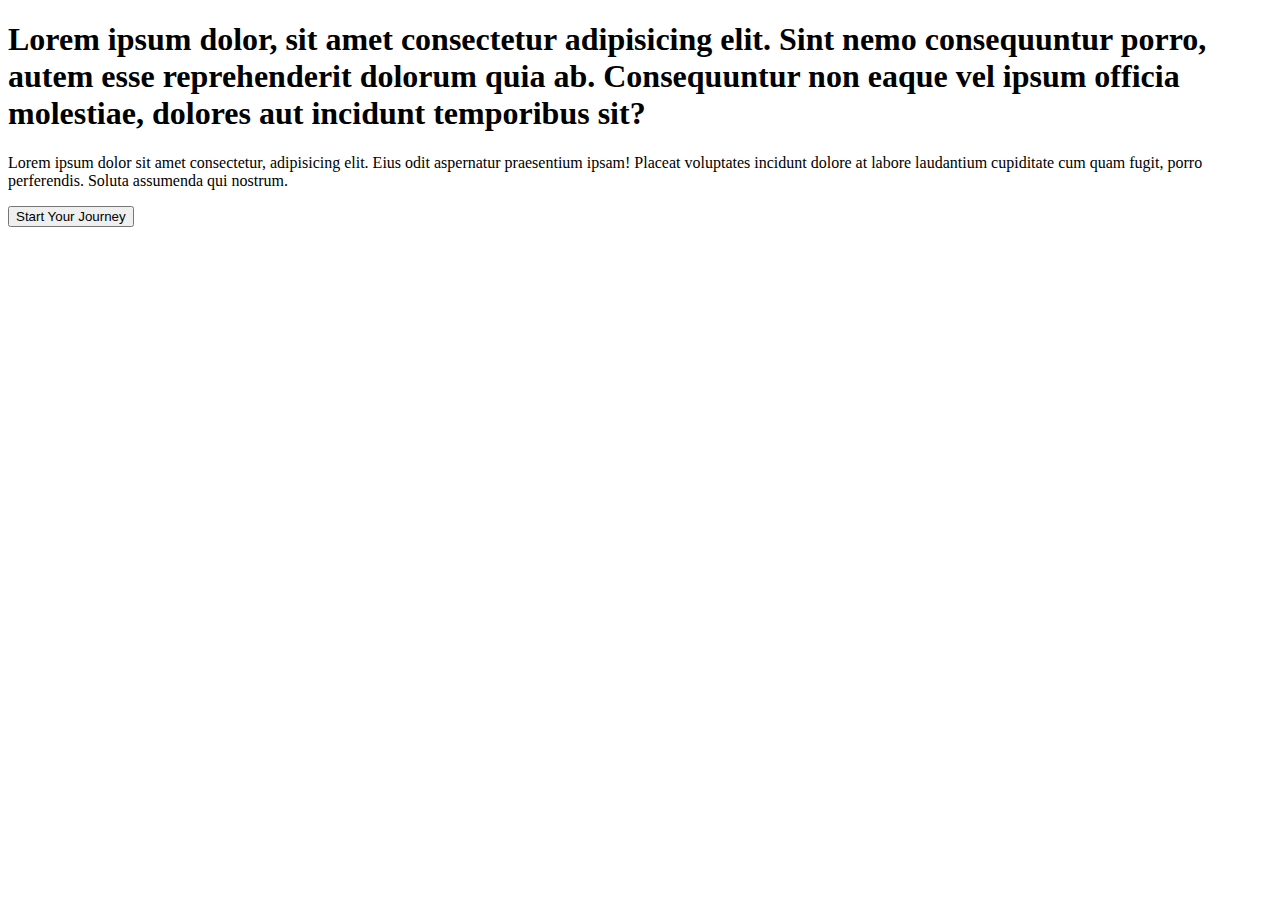
==== index.html @ a40d34dd "initial" ====
<!DOCTYPE html>
<html>

<head>
    <meta charset="utf-8">
    <meta name="viewport" content="width=device-width">
    <title>Musical Mosaic</title>
    <link href="style.css" rel="stylesheet" type="text/css" />
    <script defer src="script.js"></script>
    <link href="https://cdn.jsdelivr.net/npm/bootstrap@5.3.0-alpha2/dist/css/bootstrap.min.css" rel="stylesheet"
        integrity="sha384-aFq/bzH65dt+w6FI2ooMVUpc+21e0SRygnTpmBvdBgSdnuTN7QbdgL+OapgHtvPp" crossorigin="anonymous">
    <script defer src="https://cdn.jsdelivr.net/npm/bootstrap@5.3.0-alpha2/dist/js/bootstrap.bundle.min.js"
        integrity="sha384-qKXV1j0HvMUeCBQ+QVp7JcfGl760yU08IQ+GpUo5hlbpg51QRiuqHAJz8+BrxE/N"
        crossorigin="anonymous"></script>
</head>

<body>
    <!--   Mission   -->
    <section>
        <div class="container">
            <div>
                
            </div>
            <h1>
                Lorem ipsum dolor, sit amet consectetur adipisicing elit. Sint nemo consequuntur porro, autem esse
                reprehenderit dolorum quia ab. Consequuntur non eaque vel ipsum officia molestiae, dolores aut incidunt
                temporibus sit?
            </h1>
            <p>
                Lorem ipsum dolor sit amet consectetur, adipisicing elit. Eius odit aspernatur praesentium ipsam! Placeat
                voluptates incidunt dolore at labore laudantium cupiditate cum quam fugit, porro perferendis. Soluta
                assumenda qui nostrum.
            </p>
        </div>
    </section>

    <!--   Start   -->
    <section>
        <div class="text-center">
            <button class="btn btn-primary">
                Start Your Journey
            </button>
        </div>
    </section>

</body>

</html>
---- style.css ----
html {
  height: 100%;
  width: 100%;
}
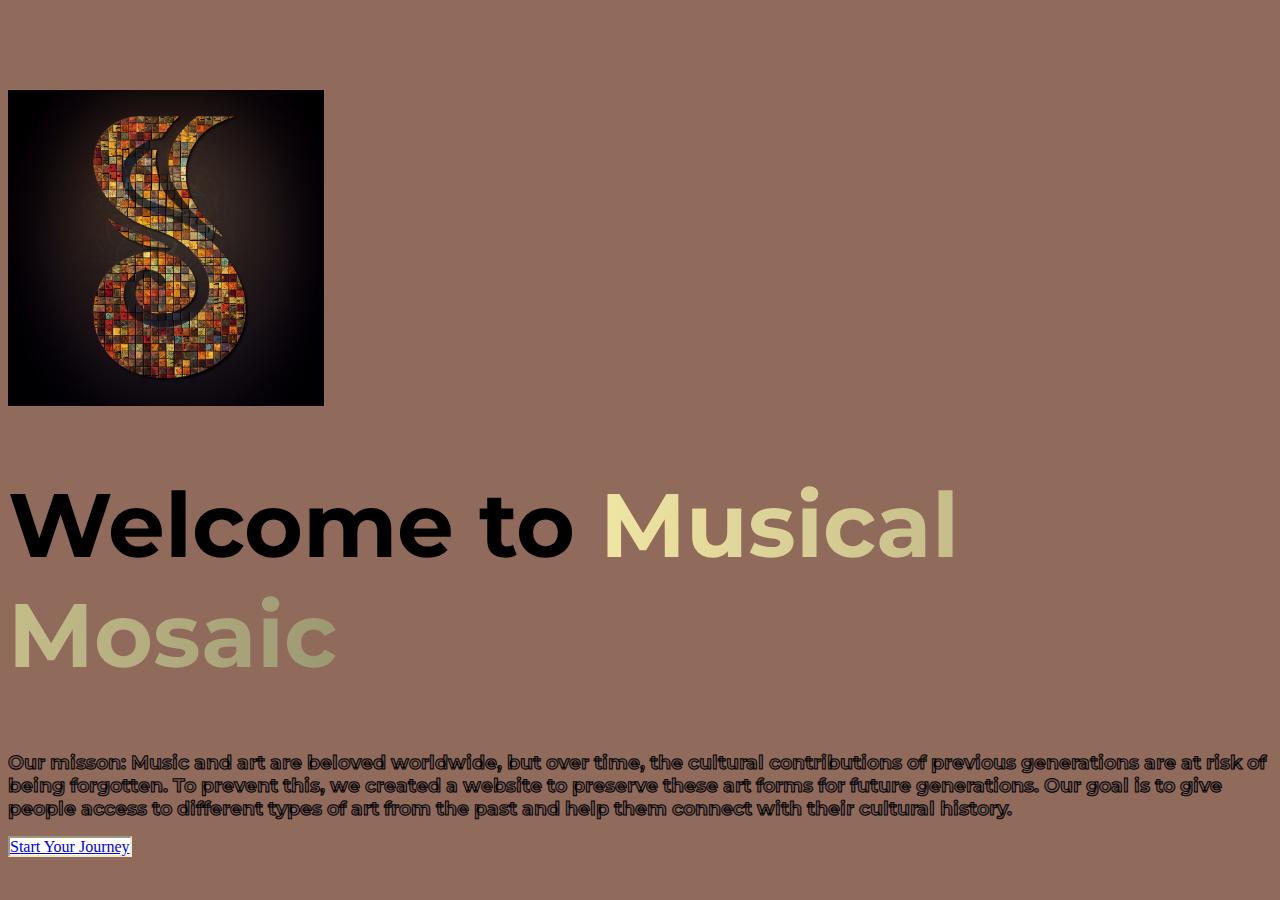
==== commit 54fbbb47: "final" ====
--- a/index.html
+++ b/index.html
@@ -12,37 +12,32 @@
     <script defer src="https://cdn.jsdelivr.net/npm/bootstrap@5.3.0-alpha2/dist/js/bootstrap.bundle.min.js"
         integrity="sha384-qKXV1j0HvMUeCBQ+QVp7JcfGl760yU08IQ+GpUo5hlbpg51QRiuqHAJz8+BrxE/N"
         crossorigin="anonymous"></script>
+<link href="https://fonts.googleapis.com/css2?family=Montserrat:wght@200&display=swap" rel="stylesheet">
 </head>
-
-<body>
+<body class="RGBBG">
     <!--   Mission   -->
     <section>
-        <div class="container">
-            <div>
-                
+        <div class="container SPACING">
+            <div class="text-center">
+              <img src="../images/logo.png"class= "logo"> 
+                <h1 style="font-family: Montserrat">
+                   Welcome to <span class="Musical-Mosaic-Title"> Musical Mosaic </span>
+                </h1>
+                <h3 class="mission-statement">
+                  <span style="font-weight:bold;"> Our misson: </span>Music and art are beloved worldwide, but over time, the cultural contributions of previous generations are at risk of being forgotten. To prevent this, we created a website to preserve these art forms for future generations. Our goal is to give people access to different types of art from the past and help them connect with their cultural history.
+                </h3>
             </div>
-            <h1>
-                Lorem ipsum dolor, sit amet consectetur adipisicing elit. Sint nemo consequuntur porro, autem esse
-                reprehenderit dolorum quia ab. Consequuntur non eaque vel ipsum officia molestiae, dolores aut incidunt
-                temporibus sit?
-            </h1>
-            <p>
-                Lorem ipsum dolor sit amet consectetur, adipisicing elit. Eius odit aspernatur praesentium ipsam! Placeat
-                voluptates incidunt dolore at labore laudantium cupiditate cum quam fugit, porro perferendis. Soluta
-                assumenda qui nostrum.
-            </p>
         </div>
     </section>
 
     <!--   Start   -->
     <section>
-        <div class="text-center">
-            <button class="btn btn-primary">
+        <div class="text-center m-5">
+            <a href='home/index.html' class="btn CUSTOM_btn">
                 Start Your Journey
-            </button>
+            </a>
         </div>
     </section>
-
 </body>
 
 </html>--- a/style.css
+++ b/style.css
@@ -2,3 +2,39 @@
   height: 100%;
   width: 100%;
 }
+
+.SPACING {
+    margin-top: 10vh;
+}
+
+h1 {
+    font-size: 10vh !important;
+}
+
+.RGBBG {
+    background-color: #906A5A;
+}
+.Musical-Mosaic-Title{
+  font-weight: bold;
+  background: linear-gradient(to right, #f0e6a3, #9c9873);
+  -webkit-background-clip: text;
+  -webkit-text-fill-color: transparent;' 
+}
+
+.CUSTOM_btn {
+  background-color: white !important;
+  border: inset 2px #eee9c9 !important;
+}
+
+.logo {
+  box-shadow: inset 0 0 30px #55390c;
+  width: 25%;
+  
+}
+
+.mission-statement{           
+  -webkit-text-stroke: 1px #000000;
+  font-family: Montserrat;
+  color: #705757;
+}
+
